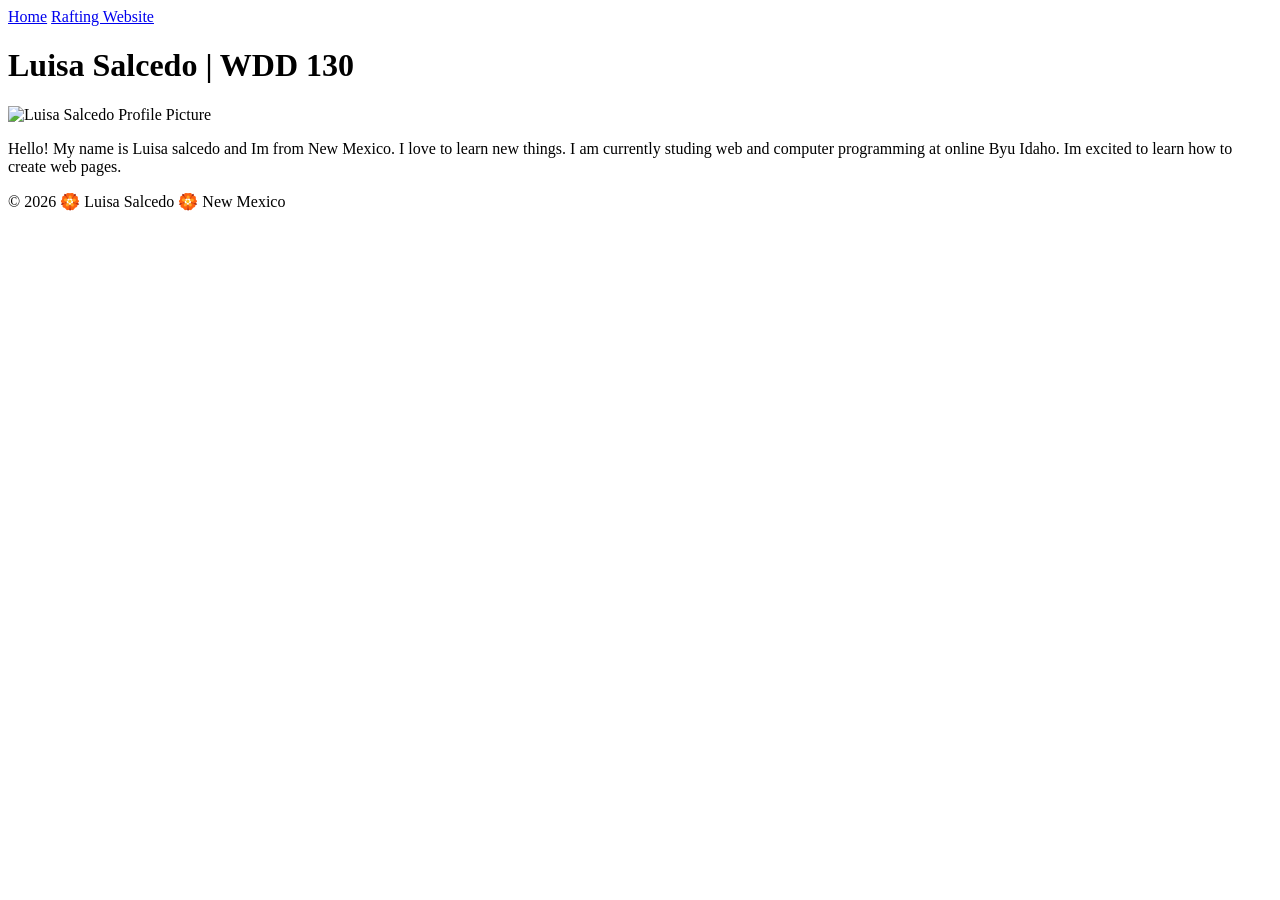
==== index.html @ 6a007e89 "Update File" ====
<!DOCTYPE html>
<html lang="en">

<head>
    <meta charset="UTF-8">
    <meta name="viewport" content="width=device-width, initial-scale=1.0">
    <title>Luisa Salcedo | WDD 130</title>
 </head>
<body>
    <header>
        <nav>
            <a href="#">Home</a>
            <a href="wwr">Rafting Website</a>
        </nav>
    </header>
    <main>
        <h1>Luisa Salcedo | WDD 130</h1>
        <img src="images/profile.jpeg" alt="Luisa Salcedo Profile Picture" width="200">
        <p>Hello! My name is Luisa salcedo and Im from New Mexico. I love to learn new things.
            I am currently studing web and computer programming at online Byu Idaho. Im excited
            to learn how to create web pages. 
        </p>
    </main>
    <footer>
        <p>&copy; 2026 🏵️ Luisa Salcedo 🏵️ New Mexico</p>
    </footer>

</body>

</html>
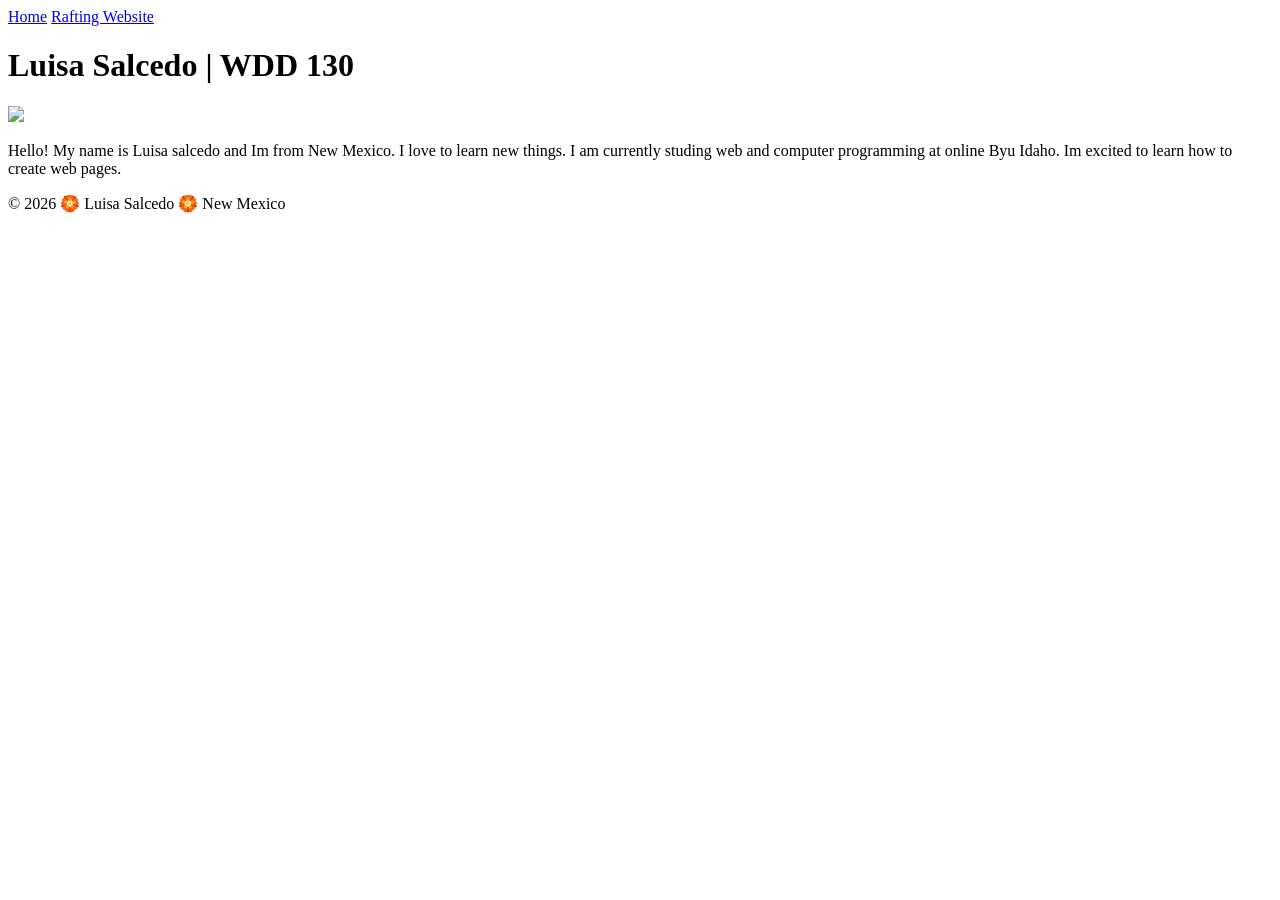
==== commit 6fd2b996: "done" ====
--- a/index.html
+++ b/index.html
@@ -10,12 +10,12 @@
     <header>
         <nav>
             <a href="#">Home</a>
-            <a href="wwr">Rafting Website</a>
+            <a href="wwr/">Rafting Website</a>
         </nav>
     </header>
     <main>
         <h1>Luisa Salcedo | WDD 130</h1>
-        <img src="images/profile.jpeg" alt="Luisa Salcedo Profile Picture" width="200">
+        <img src="images/profile.jpeg alt="Luisa Salcedo Profile Picture" width="200">
         <p>Hello! My name is Luisa salcedo and Im from New Mexico. I love to learn new things.
             I am currently studing web and computer programming at online Byu Idaho. Im excited
             to learn how to create web pages. 
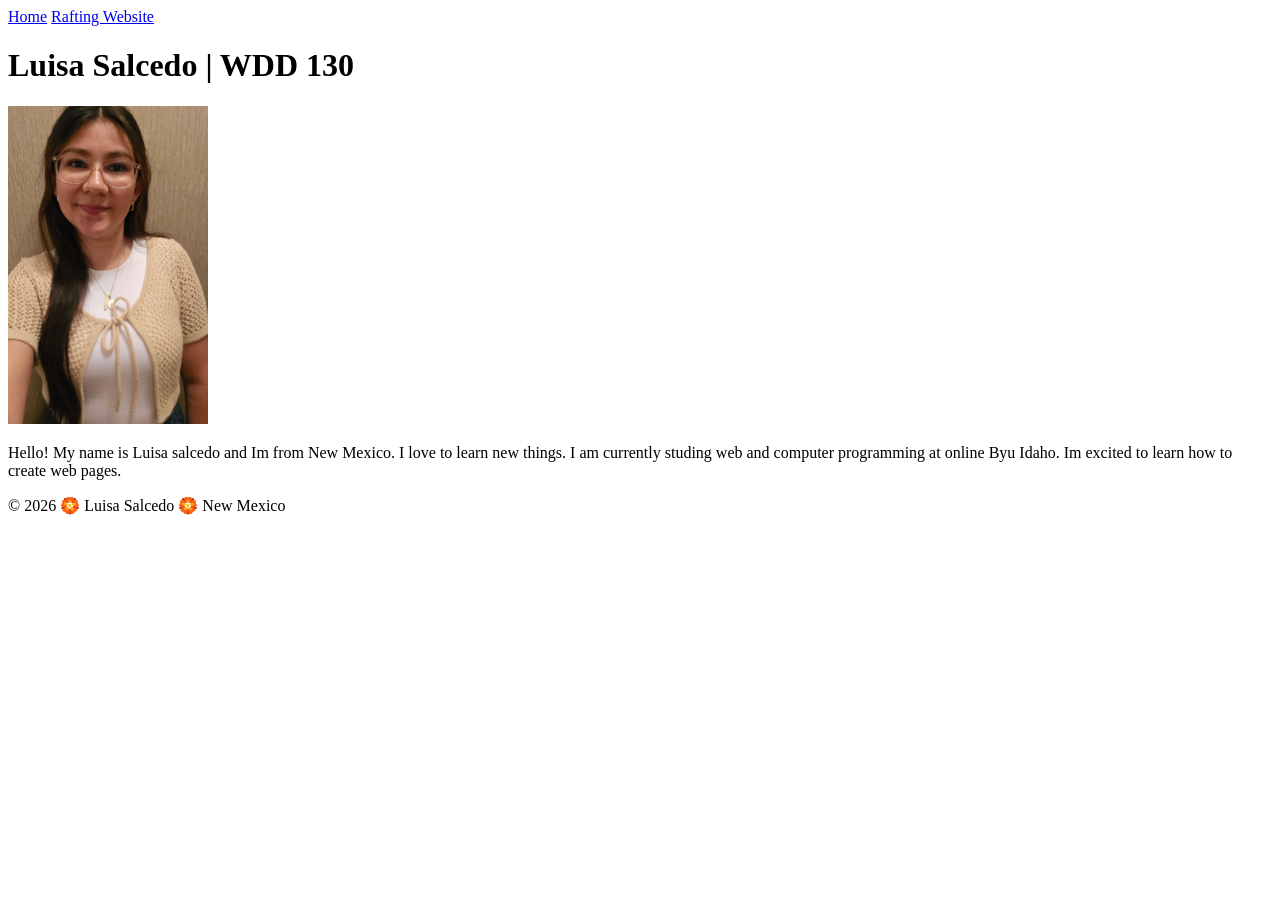
==== commit c94dfd12: "done" ====
--- a/index.html
+++ b/index.html
@@ -15,7 +15,7 @@
     </header>
     <main>
         <h1>Luisa Salcedo | WDD 130</h1>
-        <img src="images/profile.jpeg alt="Luisa Salcedo Profile Picture" width="200">
+        <img src="images/profile.jpeg" alt="Luisa Salcedo Profile Picture" width="200">
         <p>Hello! My name is Luisa salcedo and Im from New Mexico. I love to learn new things.
             I am currently studing web and computer programming at online Byu Idaho. Im excited
             to learn how to create web pages. 
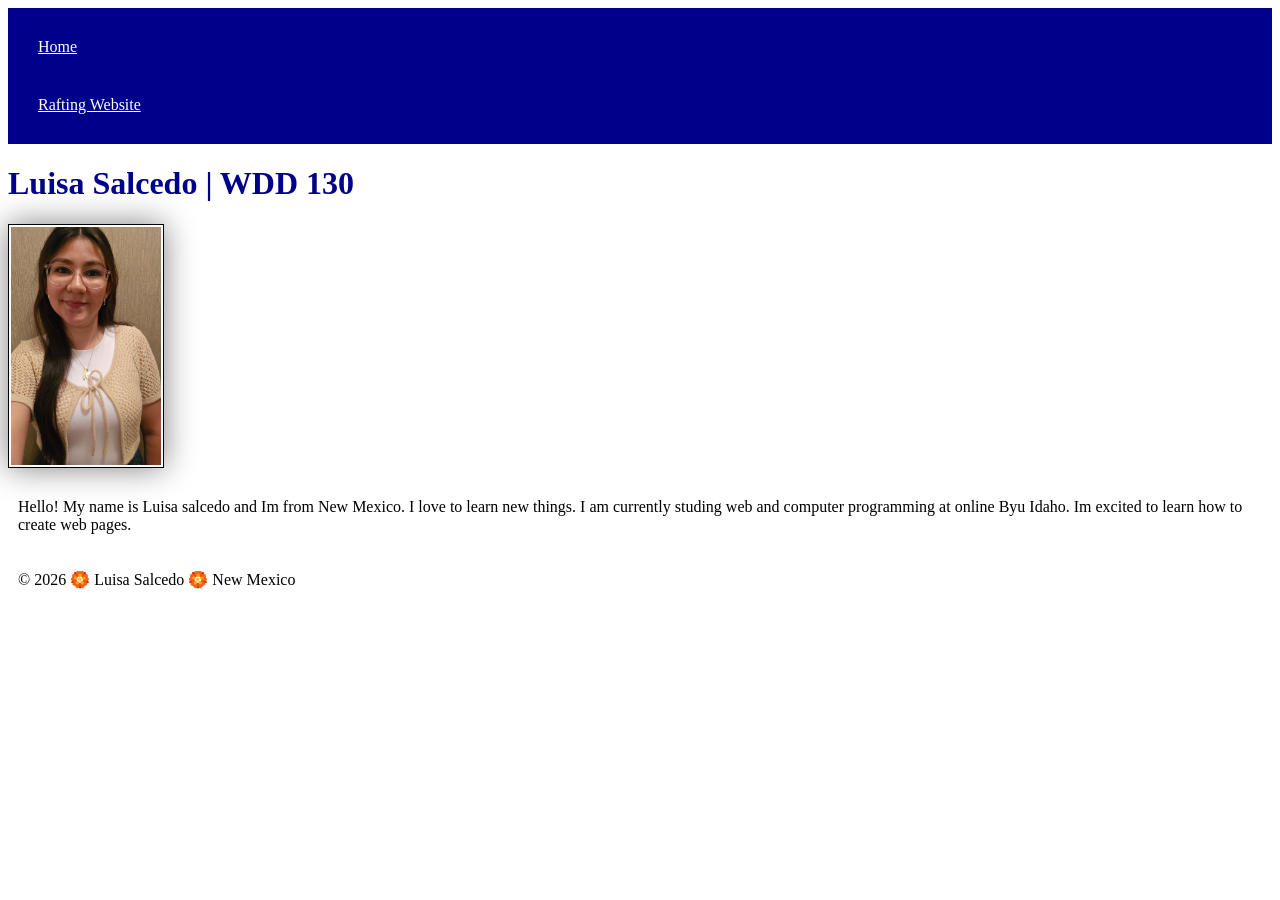
==== commit 7eceb896: "Done" ====
--- a/index.html
+++ b/index.html
@@ -5,6 +5,7 @@
     <meta charset="UTF-8">
     <meta name="viewport" content="width=device-width, initial-scale=1.0">
     <title>Luisa Salcedo | WDD 130</title>
+    <link rel="stylesheet" href="styles/styles.css">
  </head>
 <body>
     <header>
--- a/styles/styles.css
+++ b/styles/styles.css
@@ -0,0 +1,23 @@
+nav {
+    background-color:darkblue;
+    padding: 10px;
+}
+
+nav a {
+    color: white;
+    display: block;
+    padding: 20px
+}
+h1 {
+    color: darkblue;
+}
+img {
+    width: 150px;
+    height: auto;
+    border: 1px solid black;
+    padding: 2px;
+    box-shadow: 0 0 30px gray;
+}
+p {
+    padding: 10px;
+}
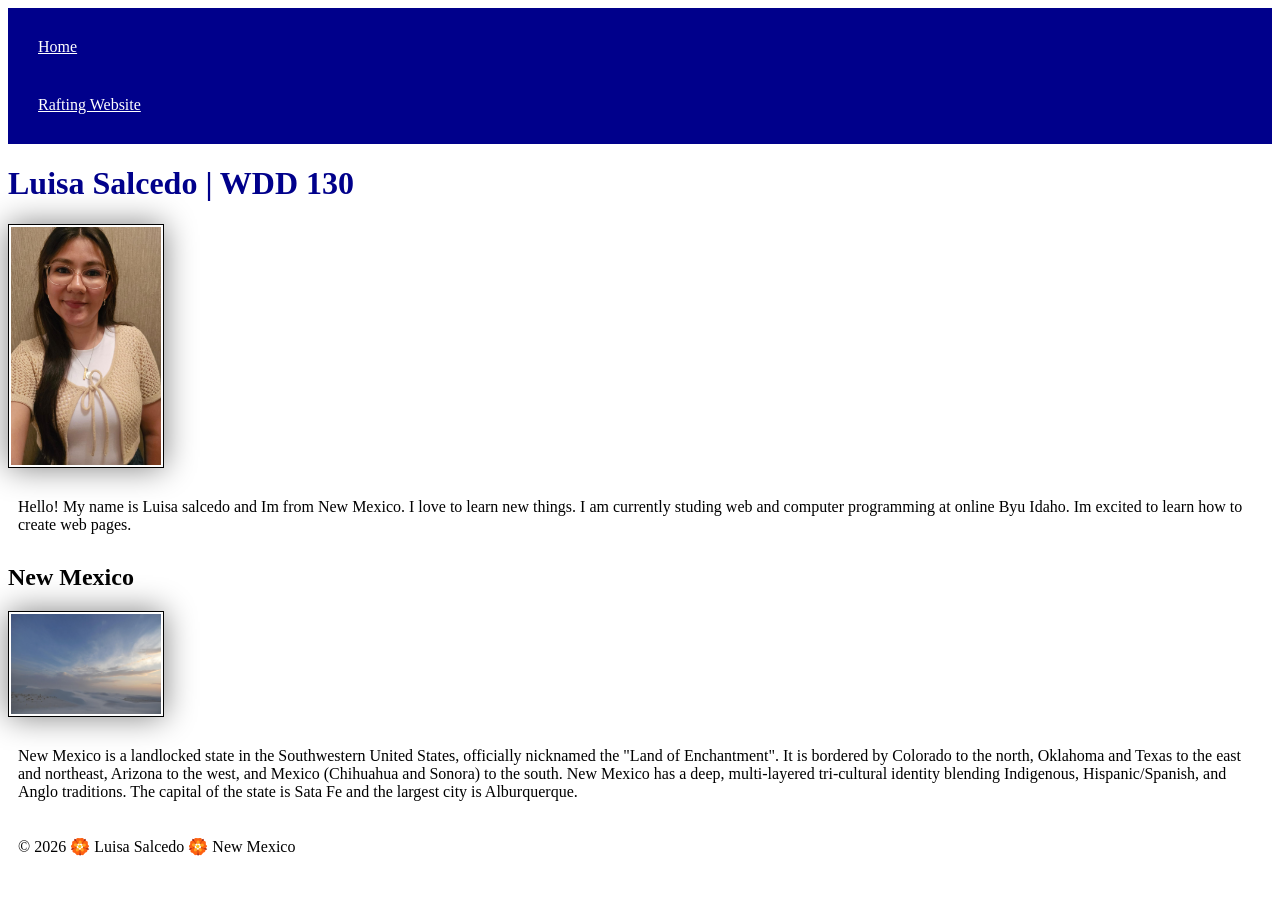
==== commit ae8e27ad: "Done" ====
--- a/index.html
+++ b/index.html
@@ -5,6 +5,8 @@
     <meta charset="UTF-8">
     <meta name="viewport" content="width=device-width, initial-scale=1.0">
     <title>Luisa Salcedo | WDD 130</title>
+    <meta name="description" content="Describe your homr page here using keywords like your name, the course, the purpose of the page.">
+    <meta name="author" content="Luisa Salcedo">
     <link rel="stylesheet" href="styles/styles.css">
  </head>
 <body>
@@ -22,6 +24,11 @@
             to learn how to create web pages. 
         </p>
     </main>
+    <aside>
+        <h2>New Mexico</h2>
+        <img src="images/New Mexico.jpg" alt="New Mexico White Sands">
+        <p>New Mexico is a landlocked state in the Southwestern United States, officially nicknamed the "Land of Enchantment". It is bordered by  Colorado to the north, Oklahoma and Texas to the east and northeast, Arizona to the west, and Mexico (Chihuahua and Sonora) to the south. New Mexico has a deep, multi-layered tri-cultural identity blending Indigenous, Hispanic/Spanish, and Anglo traditions. The capital of the state is Sata Fe and the largest city is Alburquerque.</p>
+    </aside>
     <footer>
         <p>&copy; 2026 🏵️ Luisa Salcedo 🏵️ New Mexico</p>
     </footer>
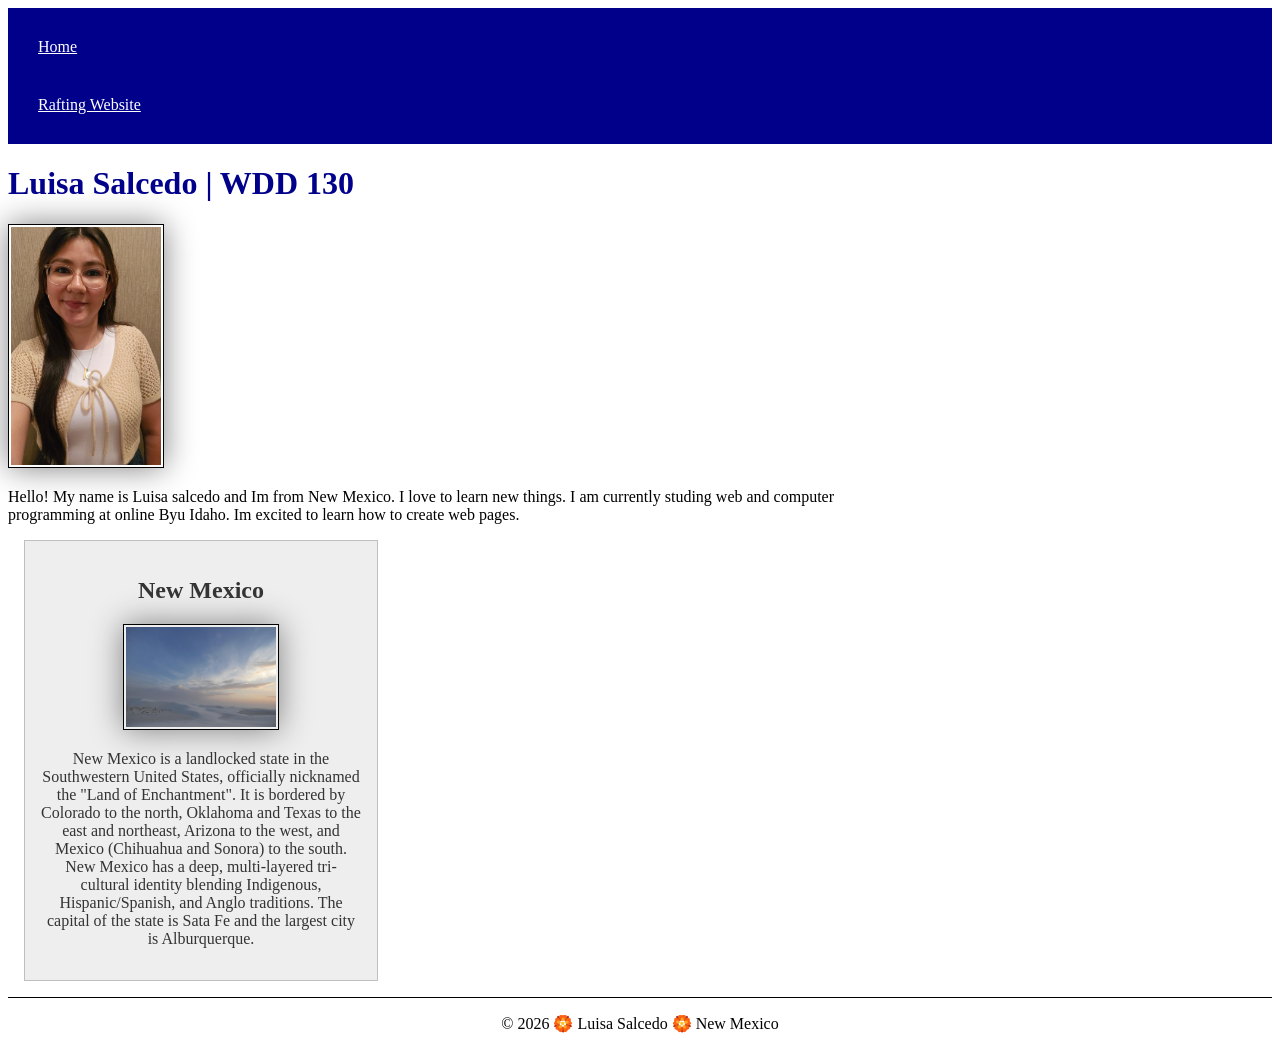
==== commit 4d00cd5a: "Done" ====
--- a/index.html
+++ b/index.html
@@ -26,7 +26,7 @@
     </main>
     <aside>
         <h2>New Mexico</h2>
-        <img src="images/New Mexico.jpg" alt="New Mexico White Sands">
+        <img src="images/new-mexico.jpg" alt="New Mexico White Sands">
         <p>New Mexico is a landlocked state in the Southwestern United States, officially nicknamed the "Land of Enchantment". It is bordered by  Colorado to the north, Oklahoma and Texas to the east and northeast, Arizona to the west, and Mexico (Chihuahua and Sonora) to the south. New Mexico has a deep, multi-layered tri-cultural identity blending Indigenous, Hispanic/Spanish, and Anglo traditions. The capital of the state is Sata Fe and the largest city is Alburquerque.</p>
     </aside>
     <footer>
--- a/styles/styles.css
+++ b/styles/styles.css
@@ -19,5 +19,34 @@
     box-shadow: 0 0 30px gray;
 }
 p {
-    padding: 10px;
-}+    padding: 0;
+}
+
+main{
+    max-width: 840px;
+}
+
+aside{
+    width: 20rem;
+    margin: 1rem;
+    border: 1px solid rgb(0 0 0 / 0.2); /* 1️⃣ */
+    padding: 1rem;
+    background-color: #eee;
+    color: #333;
+    text-align: center;
+    aside img{
+        width: 200px;
+        height: auto;
+    }
+}
+
+main img{
+    width: 150px;
+    height: auto;
+}
+
+footer{
+    margin-top: 15px;
+    border-top: 1px solid #000;
+    text-align: center;
+}
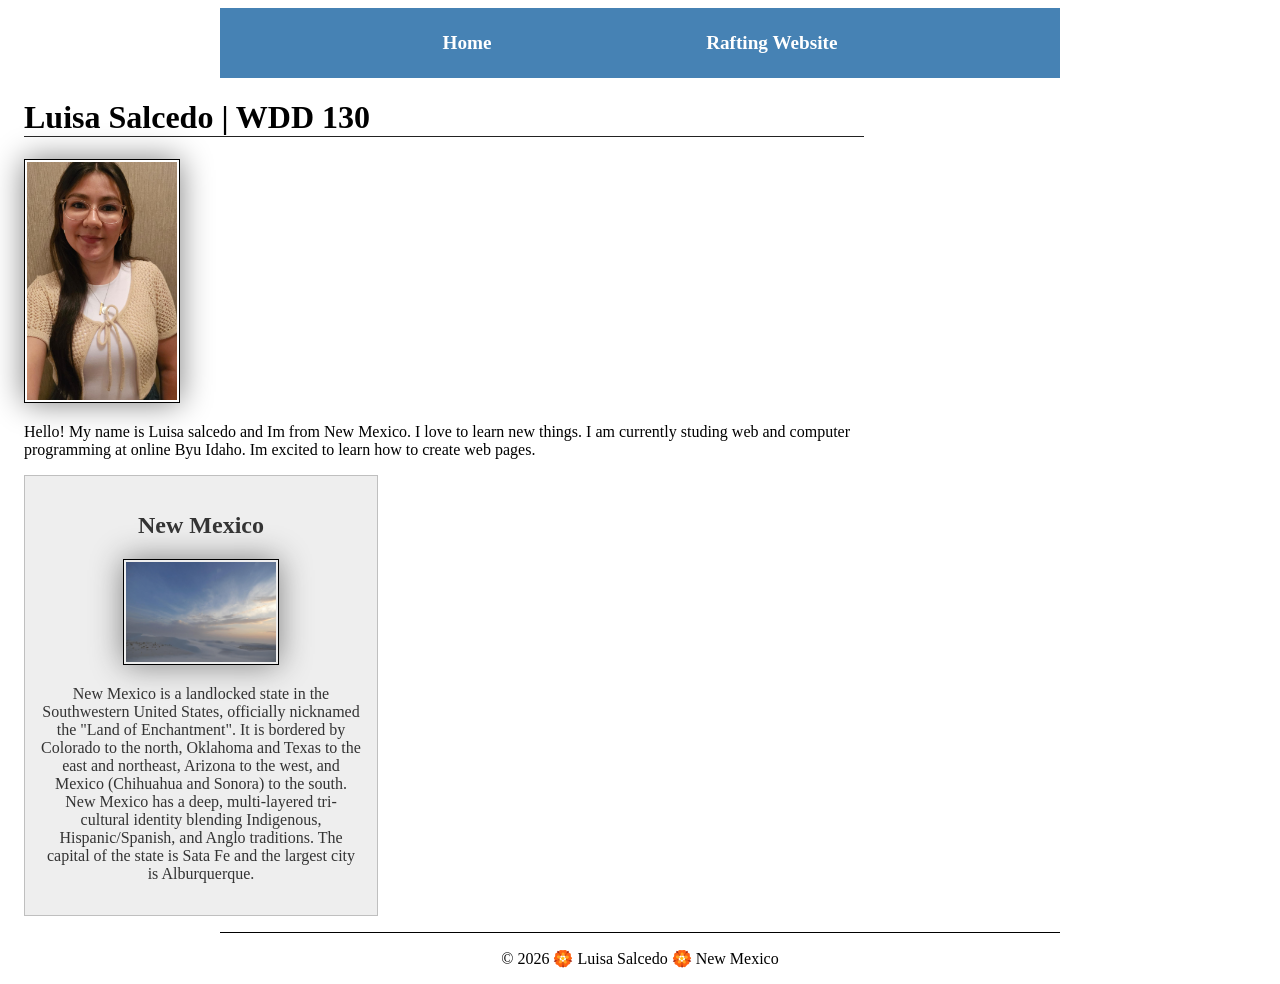
==== commit 23aebfa6: "Done" ====
--- a/index.html
+++ b/index.html
@@ -16,6 +16,9 @@
             <a href="wwr/">Rafting Website</a>
         </nav>
     </header>
+
+        <div class="grid"></div>
+
     <main>
         <h1>Luisa Salcedo | WDD 130</h1>
         <img src="images/profile.jpeg" alt="Luisa Salcedo Profile Picture" width="200">
--- a/styles/styles.css
+++ b/styles/styles.css
@@ -1,16 +1,62 @@
+
+
+header, 
+.grid, 
+footer{
+    max-width: 840px;
+    margin: 0 auto;
+}
+
+footer{
+    margin-top: 15px;
+    border-top: 1px solid #000;
+    text-align: center;
+}
+
 nav {
-    background-color:darkblue;
-    padding: 10px;
+    background-color: steelblue;
+    padding: 1rem;
+    display: flex;
+    justify-content: space-evenly;
+    align-items: center;
 }
 
 nav a {
-    color: white;
     display: block;
-    padding: 20px
+    padding: 0.5rem;
+    text-decoration: none;
+    font-size: 1.2rem;
+    font-weight: 700;
+    color: #fff; /* shorthand for white and #ffffff; */
 }
+
+main{
+    max-width: 840px;
+    grid-column: 2/3;
+    margin: 1rem;
+}
+
 h1 {
-    color: darkblue;
+    border-bottom: 1px solid #222;
 }
+
+aside{
+    width: 20rem;
+    margin: 1rem;
+    border: 1px solid rgb(0 0 0 / 0.2); /* 1️⃣ */
+    padding: 1rem;
+    background-color: #eee;
+    color: #333;
+    text-align: center;
+    position: relative;
+    grid-column: 1/2;
+    grid-row: 1/2;
+    aside img{
+        width: 200px;
+        height: auto;
+    }
+}
+
 img {
     width: 150px;
     height: auto;
@@ -22,31 +68,20 @@
     padding: 0;
 }
 
-main{
-    max-width: 840px;
-}
-
-aside{
-    width: 20rem;
-    margin: 1rem;
-    border: 1px solid rgb(0 0 0 / 0.2); /* 1️⃣ */
-    padding: 1rem;
-    background-color: #eee;
-    color: #333;
-    text-align: center;
-    aside img{
-        width: 200px;
-        height: auto;
-    }
-}
-
 main img{
     width: 150px;
     height: auto;
+    border: 1px solid black;
+    padding: 2px;
+    box-shadow: 0 0 30px gray;
 }
 
-footer{
-    margin-top: 15px;
-    border-top: 1px solid #000;
-    text-align: center;
+.grid{
+    display: grid;
+    align-items: center;
 }
+
+
+
+
+
